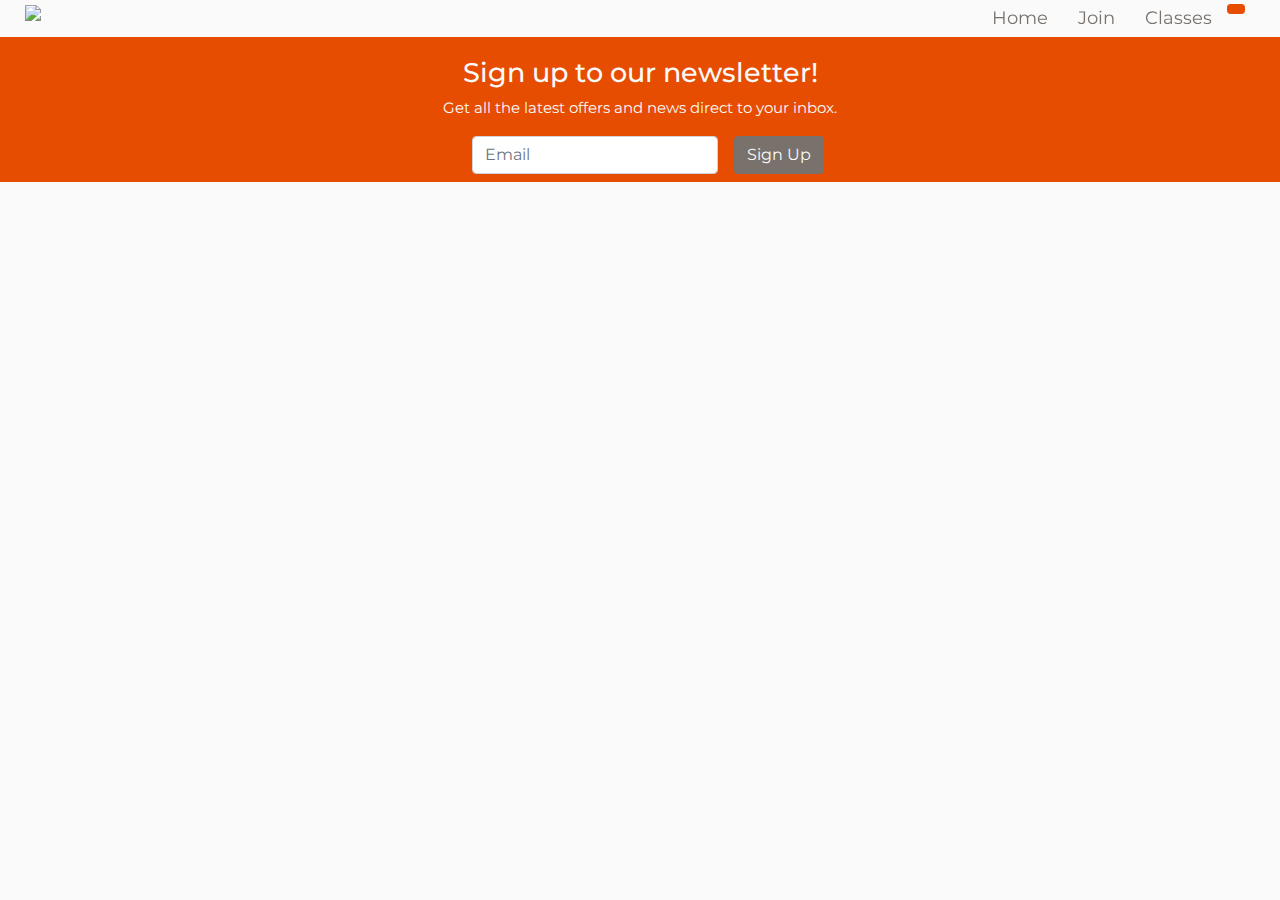
==== classes.html @ 0da88a92 "work started on join.html" ====
<!DOCTYPE html>
<html lang="en">
<head>
    <meta charset="UTF-8">
    <meta name="viewport" content="width=device-width, initial-scale=1.0">
    <link rel="stylesheet" href="https://stackpath.bootstrapcdn.com/bootstrap/4.5.2/css/bootstrap.min.css" integrity="sha384-JcKb8q3iqJ61gNV9KGb8thSsNjpSL0n8PARn9HuZOnIxN0hoP+VmmDGMN5t9UJ0Z" crossorigin="anonymous">
    <script src="https://code.jquery.com/jquery-3.5.1.slim.min.js" integrity="sha384-DfXdz2htPH0lsSSs5nCTpuj/zy4C+OGpamoFVy38MVBnE+IbbVYUew+OrCXaRkfj" crossorigin="anonymous"></script>
    <script src="https://cdn.jsdelivr.net/npm/popper.js@1.16.1/dist/umd/popper.min.js" integrity="sha384-9/reFTGAW83EW2RDu2S0VKaIzap3H66lZH81PoYlFhbGU+6BZp6G7niu735Sk7lN" crossorigin="anonymous"></script>
    <script src="https://stackpath.bootstrapcdn.com/bootstrap/4.5.2/js/bootstrap.min.js" integrity="sha384-B4gt1jrGC7Jh4AgTPSdUtOBvfO8shuf57BaghqFfPlYxofvL8/KUEfYiJOMMV+rV" crossorigin="anonymous"></script>
    <script src="https://kit.fontawesome.com/ea9185fe23.js" crossorigin="anonymous"></script>
    <link rel="stylesheet" href="assets/css/style.css" type="text/css">
    <title>MS1 Homepage</title>
</head>
<body>
    <header>
	    <div>
            <nav class="nav-bar">
                <a href="index.html" class="logo hvr-grow"><img src="assets/images/logo.png" alt="sandstone." width="90" height="90"></a>
				<ul class="nav-links">
					<li class="nav-item"><a href="index.html" class="hvr-skew">Home</a></li>
					<li class="nav-item"><a href="join.html" class="hvr-skew">Join</a></li>
					<li class="nav-item"><a href="classes.html" class="hvr-skew">Classes</a></li>
                    <li class="dropdown">
<!--Remove "dropdown-toggle" from button to lose the little arrow.-->
                            <button class="btn btn-secondary btn-sm" type="button" id="dropdownMenuButton" data-toggle="dropdown" aria-haspopup="true" aria-expanded="false">
                                <i class="fas fa-angle-double-down"></i>
                            </button>
                                <div class="dropdown-menu dropdown-menu-right" aria-labelledby="dropdownMenuButton">
                                    <a class="dropdown-item" href="">About Us</a>
                                    <a class="dropdown-item" href="">Contact</a>
                                    <a class="dropdown-item" href="https://www.facebook.com" target="_blank"><i class="fab fa-facebook"></i> Facebook</a>
                                    <a class="dropdown-item" href="https://www.twitter.com" target="_blank"><i class="fab fa-twitter-square"></i> Twitter</a>
                                    <a class="dropdown-item" href="https://www.instagram.com" target="_blank"><i class="fab fa-instagram"></i> Instagram</a>
                                </div>
                    </li>
                </ul>
            </nav>
		</div>
	</header>
    <section>
    </section>
    <footer>
        <div class="row footer">
                <div class="col-lg-12 sign-up-prompt">
                    <h2>
                        Sign up to our newsletter!
                    </h2>
                    <p>
                        Get all the latest offers and news direct to your inbox.
                    </p>
                </div>
                <div class="col-lg-12 sign-up-buttons">
                    <form class="form-inline">
                        <div class="form-group mx-sm-3 mb-2">
                            <label class="sr-only">Email</label>
                            <input type="email" class="form-control" placeholder="Email" required>
                        </div>
                        <button type="submit" class="btn btn-danger mb-2">Sign Up</button>
                    </form>
                </div>
        </div>
    </footer>   
</body>
</html>
---- assets/css/style.css ----
@import url('https://fonts.googleapis.com/css2?family=Montserrat:wght@100;200;300;400;500;600;700&family=Roboto:wght@100;200;300;400;500;600;700&display=swap');

html {
  box-sizing: border-box;
}

body {
    margin: 0;
    font-family: "Montserrat", "Roboto", sans-serif;
    font-size: 18px;
    background-color: #fafafa;
    color: #fafafa;
}

/*--------------- Header */

.nav-bar {
    width: 100%;
    background-color: #fafafa;
    padding-left: 20px;
    padding-right: 20px;
    display: flex;
    justify-content: space-between;
    align-items: center;
    transition: all 0.5s ease;
}

.logo {
    display: inline-block;
}

.logo img {
    padding: 5px;
    vertical-align: middle;
    color: #fafafa;
}

.nav-links {
    list-style: none;
    display: flex;
    margin-bottom: 0rem;
    padding-left: 0px;
    margin-right: 15px;
}

.nav-item a {
    display: inline-block;
    padding: 1px 15px;
    text-decoration: none;
    color: #78716C;
}

.nav-item a:hover {
    opacity: .9;
    color: #e64d00;
    transition: 0.5s ease-in-out;
}

/*--------------- Bootstrap Dropdown Button + Items (Took me awhile to find te active conditions)*/

.btn {
    display: flex;
}

.dropdown-item {
    color: #78716C;
}
.dropdown-item:focus, .dropdown-item:hover {
    color: #e64d00;
}

.btn-secondary,
.btn-secondary:hover,
.btn-secondary.focus,
.btn-secondary:focus {
    background-color: #e64d00;
    border-color: #e64d00;
}

.btn-secondary:not(:disabled):not(.disabled).active,
.btn-secondary:not(:disabled):not(.disabled):active, .show > .btn-secondary.dropdown-toggle
.dropdown-item {
    background-color: #e64d00;
    border-color: #e64d00;
}
/* --------------- "ianlunn.github.io/hover/" Skew by Ian Lunn */

.hvr-skew {
  display: inline-block;
  vertical-align: middle;
  -webkit-transform: perspective(1px) translateZ(0);
  transform: perspective(1px) translateZ(0);
  box-shadow: 0 0 1px rgba(0, 0, 0, 0);
  -webkit-transition-duration: 0.3s;
  transition-duration: 0.3s;
  -webkit-transition-property: transform;
  transition-property: transform;
}
.hvr-skew:hover, .hvr-skew:focus, .hvr-skew:active {
  -webkit-transform: skew(-10deg);
  transform: skew(-10deg);
}

/* Skew Forward */
.hvr-skew-forward {
  display: inline-block;
  vertical-align: middle;
  -webkit-transform: perspective(1px) translateZ(0);
  transform: perspective(1px) translateZ(0);
  box-shadow: 0 0 1px rgba(0, 0, 0, 0);
  -webkit-transition-duration: 0.3s;
  transition-duration: 0.3s;
  -webkit-transition-property: transform;
  transition-property: transform;
  -webkit-transform-origin: 0 100%;
  transform-origin: 0 100%;
}
.hvr-skew-forward:hover, .hvr-skew-forward:focus, .hvr-skew-forward:active {
  -webkit-transform: skew(-10deg);
  transform: skew(-10deg);
}

/* Skew Backward */
.hvr-skew-backward {
  display: inline-block;
  vertical-align: middle;
  -webkit-transform: perspective(1px) translateZ(0);
  transform: perspective(1px) translateZ(0);
  box-shadow: 0 0 1px rgba(0, 0, 0, 0);
  -webkit-transition-duration: 0.3s;
  transition-duration: 0.3s;
  -webkit-transition-property: transform;
  transition-property: transform;
  -webkit-transform-origin: 0 100%;
  transform-origin: 0 100%;
}
.hvr-skew-backward:hover, .hvr-skew-backward:focus, .hvr-skew-backward:active {
  -webkit-transform: skew(10deg);
  transform: skew(10deg);
}

/* --------------- "ianlunn.github.io/hover/" Grow by Ian Lunn */
.hvr-grow {
  display: inline-block;
  vertical-align: middle;
  -webkit-transform: perspective(1px) translateZ(0);
  transform: perspective(1px) translateZ(0);
  box-shadow: 0 0 1px rgba(0, 0, 0, 0);
  -webkit-transition-duration: 0.3s;
  transition-duration: 0.3s;
  -webkit-transition-property: transform;
  transition-property: transform;
}
.hvr-grow:hover, .hvr-grow:focus, .hvr-grow:active {
  -webkit-transform: scale(1.05);
  transform: scale(1.05);
}
/*--------------- index.html section Part 1 */

.hero-background-one {
    background: url("../images/orangeclimb1.jpg");
    background-position: center;
    background-repeat: no-repeat;
    background-size: cover;
    min-height: 360px;
    min-width: 100%;
    background-position-y: 80%;
}

.cover-text {
    font-family: "Montserrat", "Roboto", sans-serif;
    text-transform: uppercase;
}

.cover-text h2 {
    font-size: 1.5em;
}

.cover-text h1 {
    font-size: 3em;
}

.cover-text p {
    font-size: 0.75em;
}

.cover-text h2,
.cover-text p {
    font-weight: 300;
    padding: 10px 8px 0 8px;
}

.brand-font {    
    text-transform: lowercase;
    color: #fafafa;
    /*-- text-shadow: 1px 1px #e64d00; Changed my mind.--*/
    font-family: "Montserrat", "Roboto", sans-serif;
    font-weight: 400;
    display: inline-block;
    background: rgba(120,113,108,0.5);
    border-radius: 25px;
    padding: 0 8px 0 8px;
}

.button-hero button {
    margin: 80px 8px 0 8px;
}

.btn-light {
    color: #fafafa;
    background-color: #e64d00;
    border-color: #e64d00;
}

.btn-light:hover {
    color: #fafafa;
    background-color: #f1621a;
    border-color: #f1621a;
}

.btn-light:not(:disabled):not(.disabled).active, .btn-light:not(:disabled):not(.disabled):active, .show > .btn-light.dropdown-toggle {
    color: #fafafa;
    background-color: #f1621a;
    border-color: #f1621a;
}

.btn-light.focus, .btn-light:focus {
    color: #fafafa;
    background-color: #f1621a;
    border-color: #f1621a;
    box-shadow: 0 0 0 .2rem rgba(216,217,219,.5);
}
/*--------------- index.html section Part 2 */

.icon-background {
    background-color: #e64d00;
}

.column-icon span {
    display: block;
    width: 100%;
    text-align: center;
    font-size: 30px;
    font-weight: 300;
    letter-spacing: 2px;
    text-shadow: 1px 1px #78716C;
    padding-top: 25px;
}

.column-icon h3,
.column-icon p {
    display: inline-block;
    width: 100%;
    text-align: center;
}

.column-icon h3 {
    font-size: 1em;
}

.column-icon p {
    font-size: 0.75em;
}

/*--------------- index.html section Part 3 */

.text-block {
    color: #fafafa;
    background-color: #78716C;
    margin-top: 8px;
    margin: 8px;
    max-height: 300px;
    min-height: 300px;
    
}

.text-block p, h3 {
    display: block;
    width: 100%;
    text-align: left;
}

.text-block h3 {
    text-transform: uppercase;
}

.text-block p {
    font-size: 15px;
}

.map-background {
    background-color: #78716C;
    margin: 8px;
    padding: 0 0 0 0;
}
.google-map iframe {
    display: block;
    width: 100%;
    text-align: left;
} 

.button-info button {
    margin: 55px 0 0 0;
}
/*--------------- Footer */


.footer {
    background-color: #e64d00;
    padding-left: 20px;
    padding-right: 20px;
    display: flex;
    justify-content: space-between;
    align-items: center;
    transition: all 0.5s ease;
}

.sign-up-prompt{
    margin-top: 20px;
}

.sign-up-prompt h2,
.sign-up-prompt p {
    display: block;
    width: 100%;
    text-align: center;
}

.sign-up-prompt h2 {
    font-size: 1.5em;
}
.sign-up-prompt p {
    font-size: 15px;
}

.sign-up-buttons {
    text-align: center;
}

.form-inline {
    display: inline-flex;
    margin-left: auto;
    margin-right: auto;
    text-align: left;
}

.btn-danger {
    color: #fafafa;
    background-color: #78716C;
    border-color: #78716c;
}

.btn-danger:hover {
    color: #fafafa;
    background-color: #a0968f;
    border-color: #a0968f;
}

.btn-danger:not(:disabled):not(.disabled).active, .btn-danger:not(:disabled):not(.disabled):active, .show > .btn-danger.dropdown-toggle {
    color: #fafafa;
    background-color: #a0968f;
    border-color: #a0968f;
}

.btn-danger.focus, .btn-danger:focus {
    color: #fafafa;
    background-color: #a0968f;
    border-color: #a0968f;
    box-shadow: 0 0 0 .2rem rgba(216,217,219,.5);
}

/*--------------- join.html */
/*--------------- join.html section part 1 */

.join-us-background {
    background-color: #e64d00;
    min-width: 100%;
    display: flex;
    justify-content: space-between;
    align-items: center;
    transition: all 0.5s ease;
    padding: 10px 15px 10px 15px ;
}

.join-cover-text {
    font-family: "Montserrat", "Roboto", sans-serif;
}

.join-cover-text h2 {
    font-size: 1.25em;
    font-weight: 300;
}

/*--------------- join.html section part 2 */

.climb-options-background {
    background: url("../images/orangeclimb3.jpg");
    background-position: center;
    background-repeat: no-repeat;
    background-size: cover;
    min-height: 100%;
    min-width: 100px;
    background-position-y: 80%;
}

/*--------------- Media Screen Size Adjustments */

@media screen and (max-width:943px){
        .nav-item{
            font-size: 16px;
        }
}

@media screen and (max-width:700px){
        .nav-item{
            font-size: 12px;
        }
}
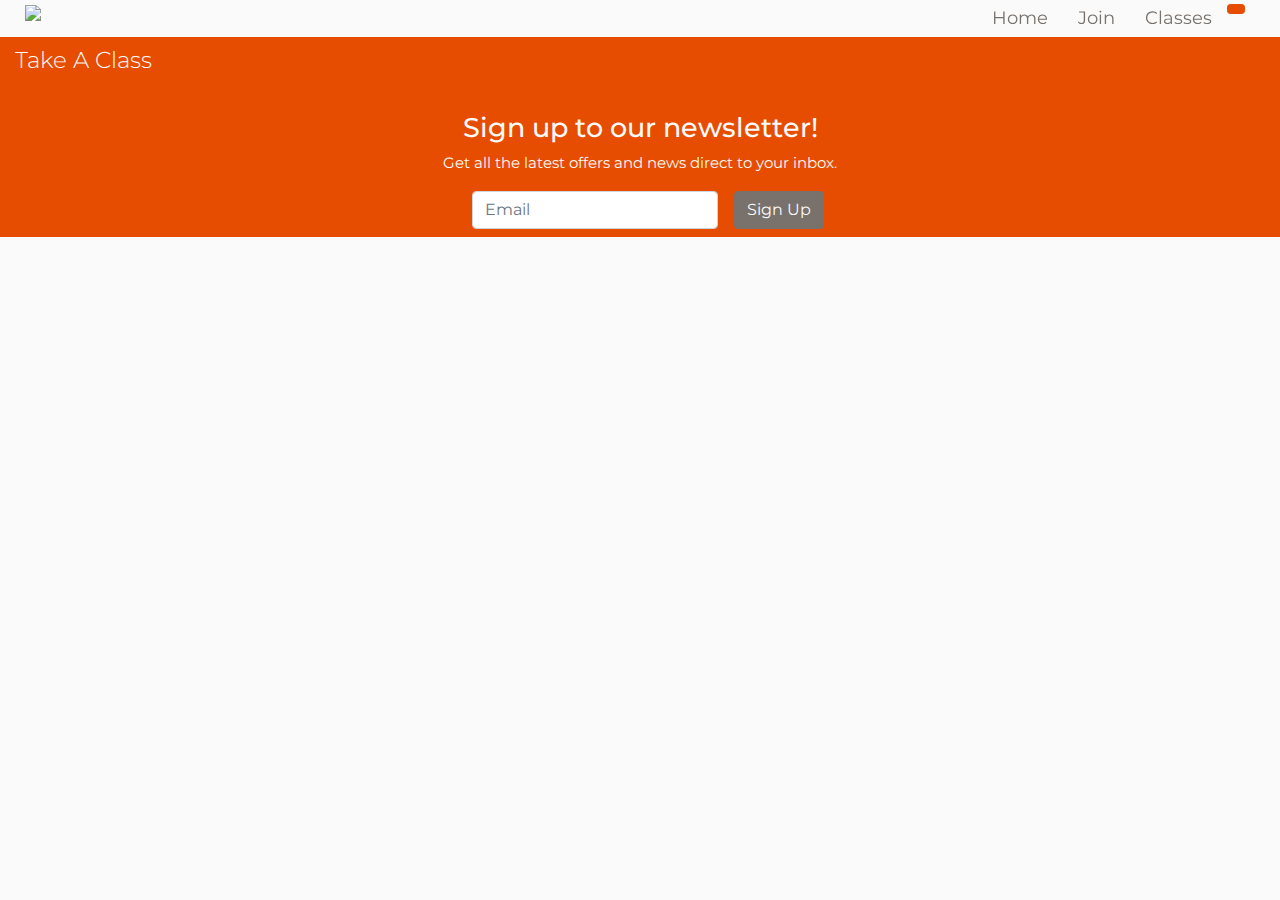
==== commit 690be7f0: "join.html - check the background image size + different media screen views" ====
--- a/classes.html
+++ b/classes.html
@@ -1,64 +1,83 @@
 <!DOCTYPE html>
 <html lang="en">
+
 <head>
-    <meta charset="UTF-8">
-    <meta name="viewport" content="width=device-width, initial-scale=1.0">
-    <link rel="stylesheet" href="https://stackpath.bootstrapcdn.com/bootstrap/4.5.2/css/bootstrap.min.css" integrity="sha384-JcKb8q3iqJ61gNV9KGb8thSsNjpSL0n8PARn9HuZOnIxN0hoP+VmmDGMN5t9UJ0Z" crossorigin="anonymous">
-    <script src="https://code.jquery.com/jquery-3.5.1.slim.min.js" integrity="sha384-DfXdz2htPH0lsSSs5nCTpuj/zy4C+OGpamoFVy38MVBnE+IbbVYUew+OrCXaRkfj" crossorigin="anonymous"></script>
-    <script src="https://cdn.jsdelivr.net/npm/popper.js@1.16.1/dist/umd/popper.min.js" integrity="sha384-9/reFTGAW83EW2RDu2S0VKaIzap3H66lZH81PoYlFhbGU+6BZp6G7niu735Sk7lN" crossorigin="anonymous"></script>
-    <script src="https://stackpath.bootstrapcdn.com/bootstrap/4.5.2/js/bootstrap.min.js" integrity="sha384-B4gt1jrGC7Jh4AgTPSdUtOBvfO8shuf57BaghqFfPlYxofvL8/KUEfYiJOMMV+rV" crossorigin="anonymous"></script>
-    <script src="https://kit.fontawesome.com/ea9185fe23.js" crossorigin="anonymous"></script>
-    <link rel="stylesheet" href="assets/css/style.css" type="text/css">
-    <title>MS1 Homepage</title>
+	<meta charset="UTF-8">
+	<meta name="viewport" content="width=device-width, initial-scale=1.0">
+	<link rel="stylesheet" href="https://stackpath.bootstrapcdn.com/bootstrap/4.5.2/css/bootstrap.min.css"
+		integrity="sha384-JcKb8q3iqJ61gNV9KGb8thSsNjpSL0n8PARn9HuZOnIxN0hoP+VmmDGMN5t9UJ0Z" crossorigin="anonymous">
+	<script src="https://code.jquery.com/jquery-3.5.1.slim.min.js"
+		integrity="sha384-DfXdz2htPH0lsSSs5nCTpuj/zy4C+OGpamoFVy38MVBnE+IbbVYUew+OrCXaRkfj" crossorigin="anonymous">
+	</script>
+	<script src="https://cdn.jsdelivr.net/npm/popper.js@1.16.1/dist/umd/popper.min.js"
+		integrity="sha384-9/reFTGAW83EW2RDu2S0VKaIzap3H66lZH81PoYlFhbGU+6BZp6G7niu735Sk7lN" crossorigin="anonymous">
+	</script>
+	<script src="https://stackpath.bootstrapcdn.com/bootstrap/4.5.2/js/bootstrap.min.js"
+		integrity="sha384-B4gt1jrGC7Jh4AgTPSdUtOBvfO8shuf57BaghqFfPlYxofvL8/KUEfYiJOMMV+rV" crossorigin="anonymous">
+	</script>
+	<script src="https://kit.fontawesome.com/ea9185fe23.js" crossorigin="anonymous"></script>
+	<link rel="stylesheet" href="assets/css/style.css" type="text/css">
+	<title>MS1 Homepage</title>
 </head>
+
 <body>
-    <header>
-	    <div>
-            <nav class="nav-bar">
-                <a href="index.html" class="logo hvr-grow"><img src="assets/images/logo.png" alt="sandstone." width="90" height="90"></a>
-				<ul class="nav-links">
-					<li class="nav-item"><a href="index.html" class="hvr-skew">Home</a></li>
-					<li class="nav-item"><a href="join.html" class="hvr-skew">Join</a></li>
-					<li class="nav-item"><a href="classes.html" class="hvr-skew">Classes</a></li>
-                    <li class="dropdown">
-<!--Remove "dropdown-toggle" from button to lose the little arrow.-->
-                            <button class="btn btn-secondary btn-sm" type="button" id="dropdownMenuButton" data-toggle="dropdown" aria-haspopup="true" aria-expanded="false">
+	<header>
+		<div>
+			<nav class="nav-bar">
+				<a href="index.html"
+					class="logo hvr-grow"><img src="assets/images/logo.png" alt="sandstone." width="90" height="90"></a>
+					<ul class="nav-links">
+						<li class="nav-item"><a href="index.html" class="hvr-skew">Home</a></li>
+						<li class="nav-item"><a href="join.html" class="hvr-skew">Join</a></li>
+						<li class="nav-item"><a href="classes.html" class="hvr-skew">Classes</a></li>
+						<li class="dropdown">
+							<!--Remove "dropdown-toggle" from button to lose the little arrow.-->
+							<button class="btn btn-secondary btn-sm" type="button" id="dropdownMenuButton" data-toggle="dropdown" aria-haspopup="true" aria-expanded="false">
                                 <i class="fas fa-angle-double-down"></i>
                             </button>
-                                <div class="dropdown-menu dropdown-menu-right" aria-labelledby="dropdownMenuButton">
-                                    <a class="dropdown-item" href="">About Us</a>
-                                    <a class="dropdown-item" href="">Contact</a>
-                                    <a class="dropdown-item" href="https://www.facebook.com" target="_blank"><i class="fab fa-facebook"></i> Facebook</a>
-                                    <a class="dropdown-item" href="https://www.twitter.com" target="_blank"><i class="fab fa-twitter-square"></i> Twitter</a>
-                                    <a class="dropdown-item" href="https://www.instagram.com" target="_blank"><i class="fab fa-instagram"></i> Instagram</a>
-                                </div>
-                    </li>
-                </ul>
-            </nav>
+							<div class="dropdown-menu dropdown-menu-right" aria-labelledby="dropdownMenuButton">
+								<a class="dropdown-item" href="">About Us</a>
+								<a class="dropdown-item" href="">Contact</a>
+								<a class="dropdown-item" href="https://www.facebook.com"
+									target="_blank"><i class="fab fa-facebook"></i> Facebook</a>
+								<a class="dropdown-item" href="https://www.twitter.com"
+									target="_blank"><i class="fab fa-twitter-square"></i> Twitter</a>
+								<a class="dropdown-item" href="https://www.instagram.com"
+									target="_blank"><i class="fab fa-instagram"></i> Instagram</a>
+							</div>
+						</li>
+					</ul>
+			</nav>
 		</div>
 	</header>
-    <section>
-    </section>
-    <footer>
-        <div class="row footer">
-                <div class="col-lg-12 sign-up-prompt">
-                    <h2>
-                        Sign up to our newsletter!
-                    </h2>
-                    <p>
-                        Get all the latest offers and news direct to your inbox.
-                    </p>
-                </div>
-                <div class="col-lg-12 sign-up-buttons">
-                    <form class="form-inline">
-                        <div class="form-group mx-sm-3 mb-2">
-                            <label class="sr-only">Email</label>
-                            <input type="email" class="form-control" placeholder="Email" required>
+	<section>
+		<div class="container join-us-background">
+			<div class="join-cover-text">
+				<h2>Take A Class</h2>
+			</div>
+		</div>
+	</section>
+	<footer>
+		<div class="row footer">
+			<div class="col-lg-12 sign-up-prompt">
+				<h2>
+					Sign up to our newsletter!
+				</h2>
+				<p>
+					Get all the latest offers and news direct to your inbox.
+				</p>
+			</div>
+			<div class="col-lg-12 sign-up-buttons">
+				<form class="form-inline">
+					<div class="form-group mx-sm-3 mb-2">
+						<label class="sr-only">Email</label>
+						<input type="email" class="form-control" placeholder="Email" required>
                         </div>
-                        <button type="submit" class="btn btn-danger mb-2">Sign Up</button>
-                    </form>
-                </div>
-        </div>
-    </footer>   
+						<button type="submit" class="btn btn-danger mb-2">Sign Up</button>
+				</form>
+			</div>
+		</div>
+	</footer>
 </body>
+
 </html>--- a/assets/css/style.css
+++ b/assets/css/style.css
@@ -271,7 +271,7 @@
     margin: 8px;
     max-height: 300px;
     min-height: 300px;
-    
+    border-radius: 25px;
 }
 
 .text-block p, h3 {
@@ -292,11 +292,13 @@
     background-color: #78716C;
     margin: 8px;
     padding: 0 0 0 0;
+    border-radius: 25px;
 }
 .google-map iframe {
     display: block;
     width: 100%;
     text-align: left;
+    border-radius: 25px;
 } 
 
 .button-info button {
@@ -392,16 +394,85 @@
 }
 
 /*--------------- join.html section part 2 */
+.climb {
+    padding: 0 0 15px 0;
+}
+
+.day-pass,
+.member {
+    min-height: 300px;
+    min-width: 300px;
+    margin: 15px 0 0;
+    padding: 10px;
+}
+
+.day-pass {
+    background-color: #78716C;
+    border-radius: 25px;
+}
+
+.member {
+    background-color: #e64d00;
+    border: 2px solid #f18149;
+    border-radius: 25px;
+}
+
+.day-pass h2,
+.day-pass h3 {
+    text-transform: uppercase;
+    font-size: 30px;
+    font-weight: 300;
+    text-shadow: 1px 1px #e64d00;
+    padding: 0 0 0 15px;
+}
+
+.member h2,
+.member h3 {
+    text-transform: uppercase;
+    font-size: 30px;
+    font-weight: 300;
+    text-shadow: 1px 1px #78716C;
+    padding: 0 0 0 15px;
+}
+
+.day-pass p,
+.member p {
+    font-size: 20px;
+    font-weight: 200;
+    padding: 0 0 0 15px;
+}
+
+#day-pass-prices,
+#gear-rental,
+#member-prices {
+    list-style: none;
+    font-weight: 300;
+    font-size: 15px;
+}
+
+#member-benefits {
+    font-size: 20px;
+    font-weight: 300;
+}
+
+.button-member {
+    padding: 15px 0 0 20px;
+}
 
 .climb-options-background {
+    margin-top: 15px;
+    margin-bottom: 15px;
     background: url("../images/orangeclimb3.jpg");
     background-position: center;
     background-repeat: no-repeat;
     background-size: cover;
-    min-height: 100%;
-    min-width: 100px;
-    background-position-y: 80%;
-}
+    min-height: 98.3%;
+    background-position-y: 0%;
+    border-radius: 25px;
+}
+/*--------------- classes.html */
+/*--------------- classes.html section part 1 ^ Can inherit from join.html css */
+
 
 /*--------------- Media Screen Size Adjustments */
 
@@ -409,10 +480,18 @@
         .nav-item{
             font-size: 16px;
         }
+
+        .climb-options-background {
+            height: 250px;
+        }
 }
 
 @media screen and (max-width:700px){
         .nav-item{
             font-size: 12px;
         }
+
+        .climb-options-background {
+            height: 250px;
+        }
 }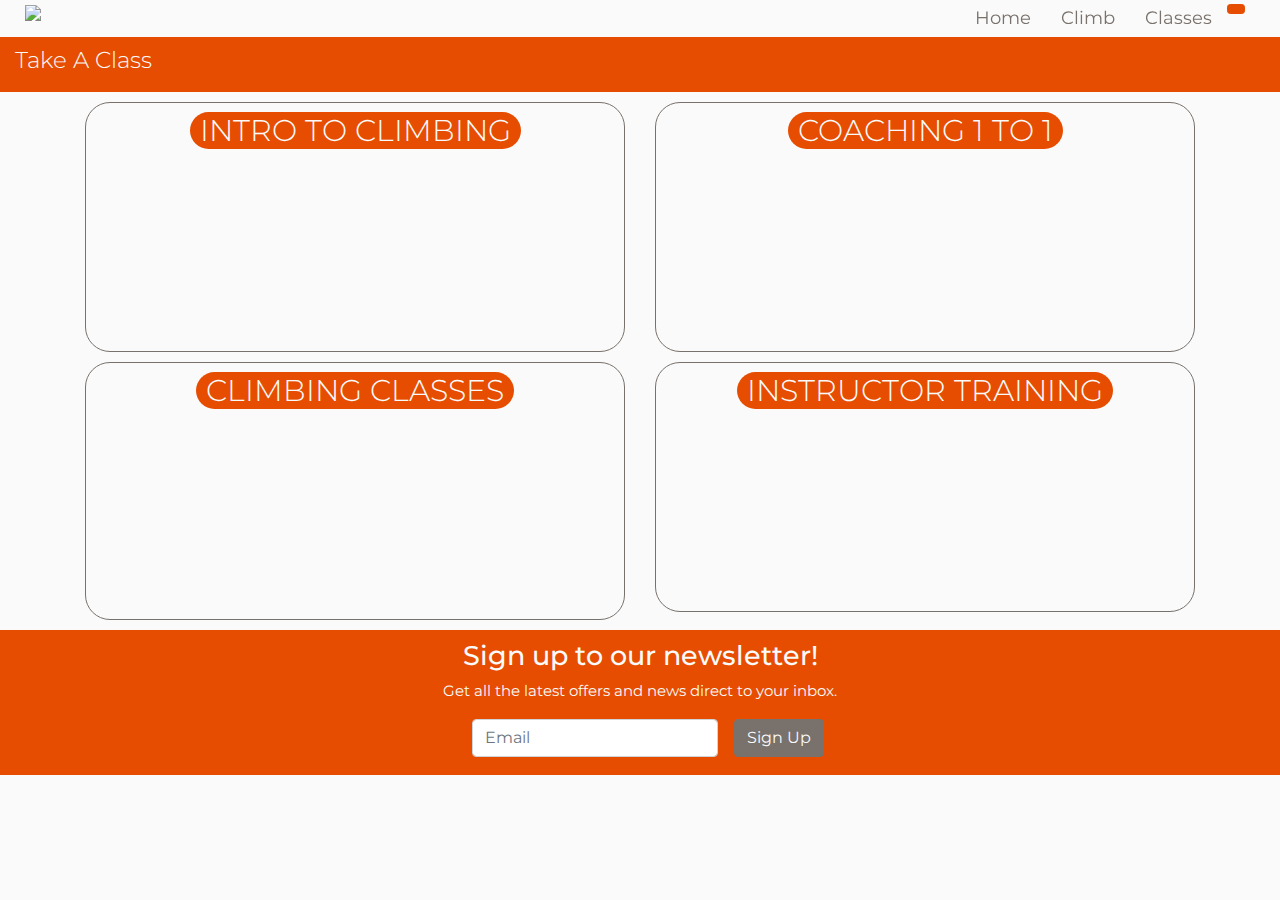
==== commit 9e0cb16f: "added & completed contact class" ====
--- a/classes.html
+++ b/classes.html
@@ -28,7 +28,7 @@
 					class="logo hvr-grow"><img src="assets/images/logo.png" alt="sandstone." width="90" height="90"></a>
 					<ul class="nav-links">
 						<li class="nav-item"><a href="index.html" class="hvr-skew">Home</a></li>
-						<li class="nav-item"><a href="join.html" class="hvr-skew">Join</a></li>
+						<li class="nav-item"><a href="climb.html" class="hvr-skew">Climb</a></li>
 						<li class="nav-item"><a href="classes.html" class="hvr-skew">Classes</a></li>
 						<li class="dropdown">
 							<!--Remove "dropdown-toggle" from button to lose the little arrow.-->
@@ -36,8 +36,7 @@
                                 <i class="fas fa-angle-double-down"></i>
                             </button>
 							<div class="dropdown-menu dropdown-menu-right" aria-labelledby="dropdownMenuButton">
-								<a class="dropdown-item" href="">About Us</a>
-								<a class="dropdown-item" href="">Contact</a>
+								<a class="dropdown-item" href="contact.html">Contact</a>
 								<a class="dropdown-item" href="https://www.facebook.com"
 									target="_blank"><i class="fab fa-facebook"></i> Facebook</a>
 								<a class="dropdown-item" href="https://www.twitter.com"
@@ -51,9 +50,55 @@
 		</div>
 	</header>
 	<section>
-		<div class="container join-us-background">
+		<!--Section part 1-->
+		<div class="container join-us-background"> <!-- We borrow CSS from the join section (climb section)-->
 			<div class="join-cover-text">
 				<h2>Take A Class</h2>
+			</div>
+		</div>
+		<!--Section part 2-->
+		<div class="container">
+			<div class="row class">
+				<div class="col-lg">
+					<div class="intro-bg">
+						<h3 href=""><span>Intro To Climbing</span></h3>
+						<div class="intro">
+							<p>Whether you are Looking for a weekend activity or to catch the climbing bug, our Intro sessions are the perfect first experience.</p>
+							<div class="button-class">
+								<a href="contact.html" type="button" class="btn btn-light">Book Now!</a>
+							</div>
+						</div>
+					</div>
+					<div class="classes-bg">
+                        <h3 href=""><span>Climbing Classes</span></h3>
+						<div class="classes">
+							<p>We teach you everything you need to be a safe & competent rope climber. Learning how to set up your gear, tie into your harness, belay, and some special climbing techniques.</p>
+							<div class="button-class">
+								<a href="contact.html" type="button" class="btn btn-light">Book Now!</a>
+							</div>
+						</div>
+					</div>
+				</div>
+				<div class="col-lg">
+					<div class=" one-two-one-bg">
+                        <h3 href=""><span>Coaching 1 To 1</span></h3>
+						<div class="one-two-one">
+							<p>Whether you’ve hit a platea or are looking to break into the next grade our qualified coaches will help you take your climbing to the next level.</p>
+							<div class="button-class">
+								<a href="contact.html" type="button" class="btn btn-light">Book Now!</a>
+							</div>
+						</div>
+					</div>
+					<div class="instructor-bg">
+                        <h3 href=""><span>Instructor Training</span></h3>
+						<div class="instructor">
+							<p>Looking to become a certified climbing instructor? We can get you qualified with our award winning scheme.</p>
+							<div class="button-class">
+								<a href="contact.html" type="button" class="btn btn-light">Book Now!</a>
+							</div>
+						</div>
+					</div>
+				</div>
 			</div>
 		</div>
 	</section>
@@ -72,10 +117,17 @@
 					<div class="form-group mx-sm-3 mb-2">
 						<label class="sr-only">Email</label>
 						<input type="email" class="form-control" placeholder="Email" required>
-                        </div>
+                    </div>
 						<button type="submit" class="btn btn-danger mb-2">Sign Up</button>
 				</form>
 			</div>
+            <div class="col-lg-12">
+                <div class="social-media">
+                    <a class="facebook" href="https://www.facebook.com" target="_blank"><i class="fab fa-facebook"></i></a>
+				    <a class="twitter" href="https://www.twitter.com" target="_blank"><i class="fab fa-twitter-square"></i></a>
+				    <a class="instagram" href="https://www.instagram.com" target="_blank"><i class="fab fa-instagram"></i></a>
+                </div>
+            </div>
 		</div>
 	</footer>
 </body>
--- a/assets/css/style.css
+++ b/assets/css/style.css
@@ -56,9 +56,9 @@
     transition: 0.5s ease-in-out;
 }
 
-/*--------------- Bootstrap Dropdown Button + Items (Took me awhile to find te active conditions)*/
-
-.btn {
+/*--------------- Bootstrap Dropdown Button + Items (Took me awhile to find the active conditions)*/
+
+.btn-secondary {
     display: flex;
 }
 
@@ -67,6 +67,12 @@
 }
 .dropdown-item:focus, .dropdown-item:hover {
     color: #e64d00;
+}
+
+.dropdown-item.active, .dropdown-item:active {
+    color: #fff;
+    text-decoration: none;
+    background-color: #e64d00;
 }
 
 .btn-secondary,
@@ -157,7 +163,7 @@
 }
 /*--------------- index.html section Part 1 */
 
-.hero-background-one {
+.hero-background {
     background: url("../images/orangeclimb1.jpg");
     background-position: center;
     background-repeat: no-repeat;
@@ -230,6 +236,7 @@
     border-color: #f1621a;
     box-shadow: 0 0 0 .2rem rgba(216,217,219,.5);
 }
+
 /*--------------- index.html section Part 2 */
 
 .icon-background {
@@ -265,16 +272,19 @@
 /*--------------- index.html section Part 3 */
 
 .text-block {
-    color: #fafafa;
-    background-color: #78716C;
+    color: #78716C;
+    background-color: #fafafa;
     margin-top: 8px;
     margin: 8px;
     max-height: 300px;
     min-height: 300px;
     border-radius: 25px;
-}
-
-.text-block p, h3 {
+    border: 1px solid #78716C;
+    box-shadow: 2px 4px #78716C;
+}
+
+.text-block p,
+.text-block h3 {
     display: block;
     width: 100%;
     text-align: left;
@@ -282,6 +292,7 @@
 
 .text-block h3 {
     text-transform: uppercase;
+    padding-top: 5px;
 }
 
 .text-block p {
@@ -293,6 +304,8 @@
     margin: 8px;
     padding: 0 0 0 0;
     border-radius: 25px;
+    border: 1px solid #78716C;
+    box-shadow: -2px 4px #78716C;
 }
 .google-map iframe {
     display: block;
@@ -301,8 +314,8 @@
     border-radius: 25px;
 } 
 
-.button-info button {
-    margin: 55px 0 0 0;
+.button-info a {
+    margin: 30px 0 0 0;
 }
 /*--------------- Footer */
 
@@ -315,10 +328,31 @@
     justify-content: space-between;
     align-items: center;
     transition: all 0.5s ease;
+    margin: 0px;
+    padding-top: 10px;
+}
+
+.facebook,
+.twitter,
+.instagram {
+    color: #fafafa;
+    padding: 5px;
+}
+
+.facebook:hover,
+.twitter:hover,
+.instagram:hover {
+    color: #f18149;
+}
+
+.social-media {
+    display: flex;
+    align-items: center;
+    justify-content: center;
 }
 
 .sign-up-prompt{
-    margin-top: 20px;
+    margin-top: 0px;
 }
 
 .sign-up-prompt h2,
@@ -371,14 +405,13 @@
     box-shadow: 0 0 0 .2rem rgba(216,217,219,.5);
 }
 
-/*--------------- join.html */
-/*--------------- join.html section part 1 */
+/*--------------- climb.html */
+/*--------------- climb.html section part 1 */
 
 .join-us-background {
     background-color: #e64d00;
     min-width: 100%;
     display: flex;
-    justify-content: space-between;
     align-items: center;
     transition: all 0.5s ease;
     padding: 10px 15px 10px 15px ;
@@ -393,7 +426,25 @@
     font-weight: 300;
 }
 
-/*--------------- join.html section part 2 */
+.facebook,
+.twitter,
+.instagram {
+    color: #fafafa;
+    padding: 5px;
+}
+
+.facebook:hover,
+.twitter:hover,
+.instagram:hover {
+    color: #f18149;
+}
+
+.social-media {
+    display: flex;
+    align-items: center;
+    justify-content: center;
+}
+/*--------------- climb.html section part 2 */
 .climb {
     padding: 0 0 15px 0;
 }
@@ -407,8 +458,10 @@
 }
 
 .day-pass {
-    background-color: #78716C;
-    border-radius: 25px;
+    color: #78716C;
+    background-color: #fafafa;
+    border-radius: 25px;
+    border: 1px solid #78716C;
 }
 
 .member {
@@ -422,7 +475,7 @@
     text-transform: uppercase;
     font-size: 30px;
     font-weight: 300;
-    text-shadow: 1px 1px #e64d00;
+    text-shadow: 1px 1px #a0968f;
     padding: 0 0 0 15px;
 }
 
@@ -471,8 +524,154 @@
     border-radius: 25px;
 }
 /*--------------- classes.html */
-/*--------------- classes.html section part 1 ^ Can inherit from join.html css */
-
+/*--------------- classes.html section part 1 ^ Can inherit from climb.html css */
+
+/*--------------- classes.html section part 2 */
+
+.intro-bg {
+    background: url("../images/teaching.jpg");
+    background-position: center;
+    background-repeat: no-repeat;
+    background-size: cover;
+    min-width: 100%;
+    background-position-y: 50%;
+    border-radius: 25px;
+    margin: 10px 0 10px 0;
+    min-height: 250px;
+    border: 1px solid #78716C;
+}
+
+.classes-bg {
+    background: url("../images/climb1.jpg");
+    background-position: center;
+    background-repeat: no-repeat;
+    background-size: cover;
+    min-width: 100%;
+    background-position-y: 60%;
+    border-radius: 25px;
+    margin: 10px 0 10px 0;
+    min-height: 250px;
+    border: 1px solid #78716C;
+}
+
+.one-two-one-bg {
+    background: url("../images/climb3.jpg");
+    background-position: center;
+    background-repeat: no-repeat;
+    background-size: cover;
+    min-width: 100%;
+    background-position-y: 50%;
+    border-radius: 25px;
+    margin: 10px 0 10px 0;
+    min-height: 250px;
+    border: 1px solid #78716C;
+}
+
+.instructor-bg {
+    background: url("../images/handholds.jpg");
+    background-position: center;
+    background-repeat: no-repeat;
+    background-size: cover;
+    min-width: 100%;
+    background-position-y: 50%;
+    border-radius: 25px;
+    margin: 10px 0 10px 0;
+    min-height: 250px;
+    border: 1px solid #78716C;
+}
+
+.intro,
+.classes,
+.one-two-one,
+.instructor {
+    background: rgba(120,113,108,.6);
+    border-radius: 25px;
+    transition: .5s ease;
+    opacity: 0;
+    text-align: center;
+    padding: 10px 10px 10px 10px;
+    margin: 0 10px 10px 10px;
+}
+
+.intro-bg:hover .intro,
+.classes-bg:hover .classes,
+.one-two-one-bg:hover .one-two-one,
+.instructor-bg:hover .instructor{
+  opacity: 1;
+}
+
+.class h3 {
+    text-align: center;
+    text-transform: uppercase;
+    font-size: 30px;
+    font-weight: 300;
+    padding: 10px 0 10px 0;
+}
+
+.class span {
+    background-color: #e64d00;
+    border-radius: 25px;
+    padding: 0 10px 0 10px;
+}
+
+.button-class {
+    display: flex;
+    align-items: center;
+    justify-content: center;
+}
+
+/*--------------- contact.html */
+/*--------------- contact.html section part 1 ^ Can inherit from climb.html css */
+
+/*--------------- contact.html section part 2 */
+
+.contact-background {
+    background: url("../images/blueclimb1.jpg");
+    background-position: center;
+    background-repeat: no-repeat;
+    background-size: cover;
+    min-height: 360px;
+    min-width: 100%;
+    background-position-y: 50%;
+}
+
+.contact-cover{
+    padding: 30px 0 0 0;
+}
+
+.contact-cover h2 {
+    font-weight: 300;
+    font-size: 3em;
+}
+
+
+/*--------------- contact.html section part 3 */
+
+.form-header {
+    color: #e64d00;
+    font-weight: 300;
+    margin-top: 20px;
+    text-align: center;
+}
+
+.contact-form {
+    color:#78716c;
+    padding: 10px 0 20px 0;
+}
+
+.form-label {
+    padding: 10px 0 0 0;
+}
+
+textarea.form-control {
+    height: 204px;
+}
+
+.contact-button {
+    display: flex;
+    align-items: right;
+    justify-content: right;
+}
 
 /*--------------- Media Screen Size Adjustments */
 
@@ -484,6 +683,18 @@
         .climb-options-background {
             height: 250px;
         }
+
+        .intro,
+        .classes,
+        .one-two-one,
+        .instructor {
+            opacity: 1;
+            }
+
+        .contact-background {
+            background-position-x: 10%;
+            
+        }
 }
 
 @media screen and (max-width:700px){
@@ -494,4 +705,16 @@
         .climb-options-background {
             height: 250px;
         }
+
+        .intro,
+        .classes,
+        .one-two-one,
+        .instructor {
+            opacity: 1;
+        }
+
+        .contact-background {
+            background-position-x: 10%;
+            
+        }
 }